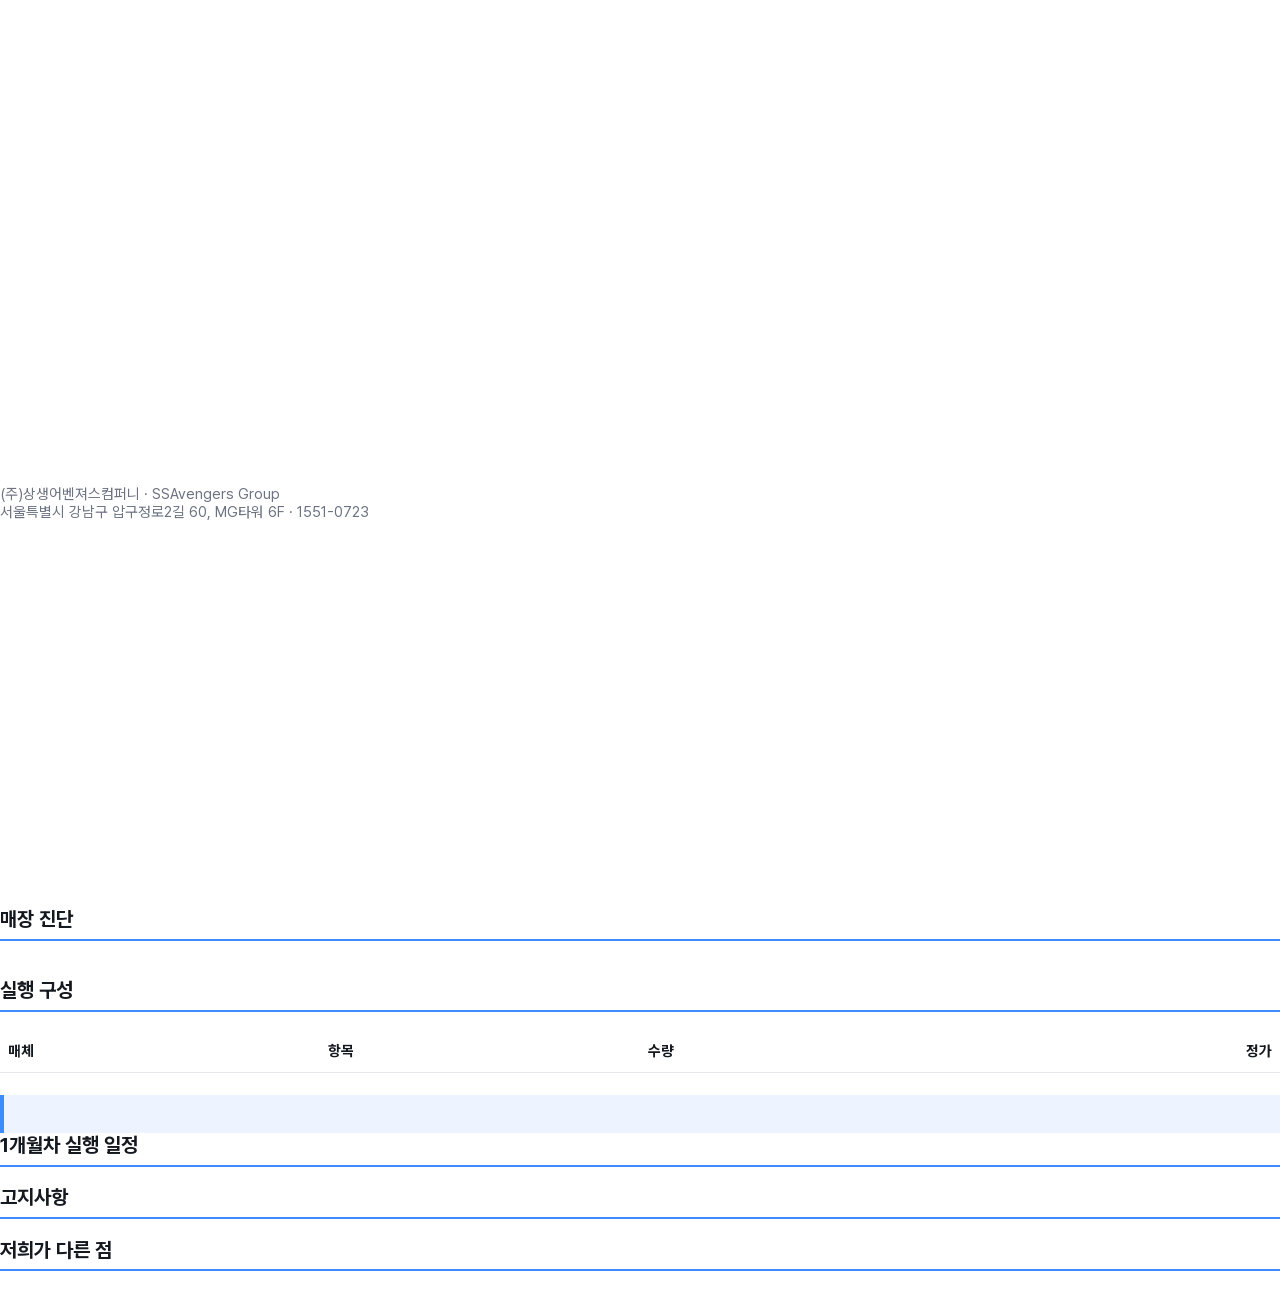
==== templates/proposal.html @ 09afa859 "인쇄 통로를 하나로: build_proposal.py 를 build_pdf.py 로 템플릿 경로가 모듈 안에 박혀 있어 견적서를 찍을 수 없었다. 인자로 받게 바꾸고 이름을 옮긴다" ====
<!doctype html>
<html lang="ko">
<head>
  <meta charset="utf-8">
  <title>제안서</title>
  <style>
    @font-face {
      font-family: "Pretendard";
      src: url("../app/fonts/PretendardVariable.woff2") format("woff2-variations");
      font-weight: 100 900; font-display: block;
    }
    @page { size: A4 portrait; margin: 16mm 14mm; }
    * { box-sizing: border-box; }
    body { font-family: "Pretendard", sans-serif; color: #14181f; font-size: 11pt; margin: 0; }
    section { page-break-after: always; }
    section:last-child { page-break-after: auto; }
    h1 { font-size: 26pt; margin: 0 0 6mm; }
    h2 { font-size: 15pt; border-bottom: 2px solid #3E8AFF; padding-bottom: 2mm; margin: 0 0 5mm; }
    .cover { height: 240mm; display: flex; flex-direction: column; justify-content: center; }
    .cover .month { color: #3E8AFF; font-size: 14pt; font-weight: 700; }
    .cover .company { margin-top: 20mm; color: #6b7280; }
    table { width: 100%; border-collapse: collapse; }
    th, td { border-bottom: 1px solid #e5e7eb; padding: 3mm 2mm; text-align: left; }
    td.num, th.num { text-align: right; font-variant-numeric: tabular-nums; }
    tr.total td { font-weight: 800; border-top: 2px solid #14181f; border-bottom: none; }
    .headline { margin-top: 6mm; padding: 5mm; background: #eef4ff;
                border-left: 4px solid #3E8AFF; font-size: 14pt; font-weight: 800; }
    /* 오픈업 카드 세 장이 더해지면서 한 줄에 다 담기지 않는다.
       줄바꿈을 막으면 카드가 눌려 숫자가 두 줄로 접힌다. */
    .metrics { display: flex; flex-wrap: wrap; gap: 6mm; margin: 5mm 0; }
    .metric { flex: 1 1 28%; padding: 4mm; background: #f8fafc; border-radius: 3mm; }
    .metric .label { color: #6b7280; font-size: 9pt; }
    .metric .value { font-size: 18pt; font-weight: 800; }
    /* 오픈업 값은 「남성 20대 26%」처럼 글자가 길다. 18pt 로는 카드 안에서
       잘린다. 보조 정보라 한 단계 작게 찍고 대신 한 줄에 담는다. */
    .metric .value.small { font-size: 12pt; white-space: nowrap; }
    .note { font-size: 8pt; color: #6b7280; margin: 1mm 0 0; }
    ul { margin: 0; padding-left: 5mm; }
    li { margin-bottom: 2mm; }
    .week { margin-bottom: 4mm; }
    .week h3 { margin: 0 0 1mm; font-size: 11pt; color: #3E8AFF; }
    .fine { color: #6b7280; font-size: 9pt; }
  </style>
</head>
<body>
  <section class="cover">
    <div class="month" id="c-month"></div>
    <h1 id="c-name"></h1>
    <div id="c-where"></div>
    <div class="company">
      (주)상생어벤져스컴퍼니 · SSAvengers Group<br>
      서울특별시 강남구 압구정로2길 60, MG타워 6F · 1551-0723
    </div>
  </section>

  <section>
    <h2>매장 진단</h2>
    <div id="d-basic"></div>
    <div class="metrics" id="d-metrics"></div>
    <p id="d-metrics-note" class="note"></p>
    <p id="d-memo"></p>
  </section>

  <section>
    <h2>실행 구성</h2>
    <table>
      <thead><tr><th>매체</th><th>항목</th><th>수량</th><th class="num">정가</th></tr></thead>
      <tbody id="t-body"></tbody>
    </table>
    <div class="headline" id="t-headline"></div>
  </section>

  <section>
    <h2>1개월차 실행 일정</h2>
    <div id="s-weeks"></div>
  </section>

  <section>
    <h2>고지사항</h2>
    <ul id="n-list"></ul>
  </section>

  <section>
    <h2>저희가 다른 점</h2>
    <ul id="x-list"></ul>
  </section>

  <script src="../app/util.js"></script>
  <script>
    // build_pdf.py 가 window.PAYLOAD 를 주입한 뒤 render() 를 부른다
    function render() {
      const P = window.PAYLOAD;
      const esc = window.Util.escapeHtml;
      const won = (n) => Number(n || 0).toLocaleString() + "원";

      document.getElementById("c-month").textContent = P.월 + " 마케팅 제안";
      document.getElementById("c-name").textContent = P.매장명;
      document.getElementById("c-where").textContent = [P.지역, P.업종].filter(Boolean).join(" · ");

      document.getElementById("d-basic").textContent =
        [P.업종, P.지역, P.평수 ? P.평수 + "평" : null].filter(Boolean).join(" · ");

      const M = P.지표, cards = [];
      if (M.블로그리뷰 !== null && M.블로그리뷰 !== undefined)
        cards.push({ label: "블로그 리뷰", value: M.블로그리뷰 + "건" });
      if (M.방문자리뷰 !== null && M.방문자리뷰 !== undefined)
        cards.push({ label: "방문자 리뷰", value: M.방문자리뷰 + "건" });
      for (const r of (M.순위 || []))
        cards.push({ label: "「" + r.키워드 + "」", value: r.순위 + "위" });
      if (M.상권순위) cards.push({ label: "동일 상권 내", value: M.상권순위 });

      // 오픈업 추정치. 확정 숫자로 읽히지 않게 구간으로 적고 각주에
      // 출처와 기준월을 함께 찍는다.
      const U = P.오픈업;
      if (U) {
        // 값을 짧게 끊어 카드마다 한 줄에 담는다. 「4,600만~5,600만원」은
        // 18pt 굵은 글씨로는 카드를 넘겨 「4,600만~5,600 / 만원」으로
        // 잘린다. 잘린 숫자가 제안서 첫 장에 찍히면 안 된다.
        const 만 = (n) => Math.round(n / 10000).toLocaleString();
        if (U.매출)
          cards.push({ label: "월 추정매출", small: true,
                       value: 만(U.매출.하한) + "~" + 만(U.매출.상한) + "만원" });
        if (U.성별최다)
          cards.push({ label: "주 고객", small: true,
                       value: U.성별최다.값 + " " + U.성별최다.비율 + "%" });
        if (U.연령최다)
          cards.push({ label: "최다 연령", small: true,
                       value: U.연령최다.값 + " " + U.연령최다.비율 + "%" });
        if (U.요일최다 || U.시간대최다)
          cards.push({ label: "붐비는 때", small: true,
                       value: [U.요일최다 ? U.요일최다.값 + " " + U.요일최다.비율 + "%" : null,
                               U.시간대최다 ? U.시간대최다.값 + " " + U.시간대최다.비율 + "%" : null]
                              .filter(Boolean).join(" · ") });
      }

      document.getElementById("d-metrics").innerHTML = cards.map((c) =>
        `<div class="metric"><div class="label">${esc(c.label)}</div>
         <div class="value${c.small ? " small" : ""}">${esc(c.value)}</div></div>`).join("");

      const 각주 = document.getElementById("d-metrics-note");
      if (U && 각주) {
        const [연, 월] = (U.기준월 || "-").split("-");
        각주.textContent = `매출·고객 구성은 오픈업 추정(${연}년 ${Number(월)}월)`;
      }

      document.getElementById("d-memo").textContent = P.진단 || "";

      document.getElementById("t-body").innerHTML =
        P.구성.map((c) =>
          `<tr><td>${esc(c.매체)}</td><td>${esc(c.상품명)}</td><td>${esc(c.수량표시)}</td>
           <td class="num">${won(c.정가)}</td></tr>`).join("") +
        `<tr class="total"><td colspan="3">정가 합계</td>
         <td class="num">${won(P.정가합)}</td></tr>` +
        `<tr class="total"><td colspan="3">월 계약가</td>
         <td class="num">${won(P.계약가)}</td></tr>`;

      document.getElementById("t-headline").textContent = P.혜택배율문구;

      document.getElementById("s-weeks").innerHTML = P.일정.map((w) =>
        `<div class="week"><h3>${esc(w.주차)}주차</h3>
         <ul>${(w.항목.length ? w.항목 : ["—"]).map((i) => `<li>${esc(i)}</li>`).join("")}</ul></div>`
      ).join("");

      document.getElementById("n-list").innerHTML =
        P.고지사항.map((n) => `<li>${esc(n)}</li>`).join("");
      document.getElementById("x-list").innerHTML =
        P.차별점.map((n) => `<li>${esc(n)}</li>`).join("");
    }
  </script>
</body>
</html>
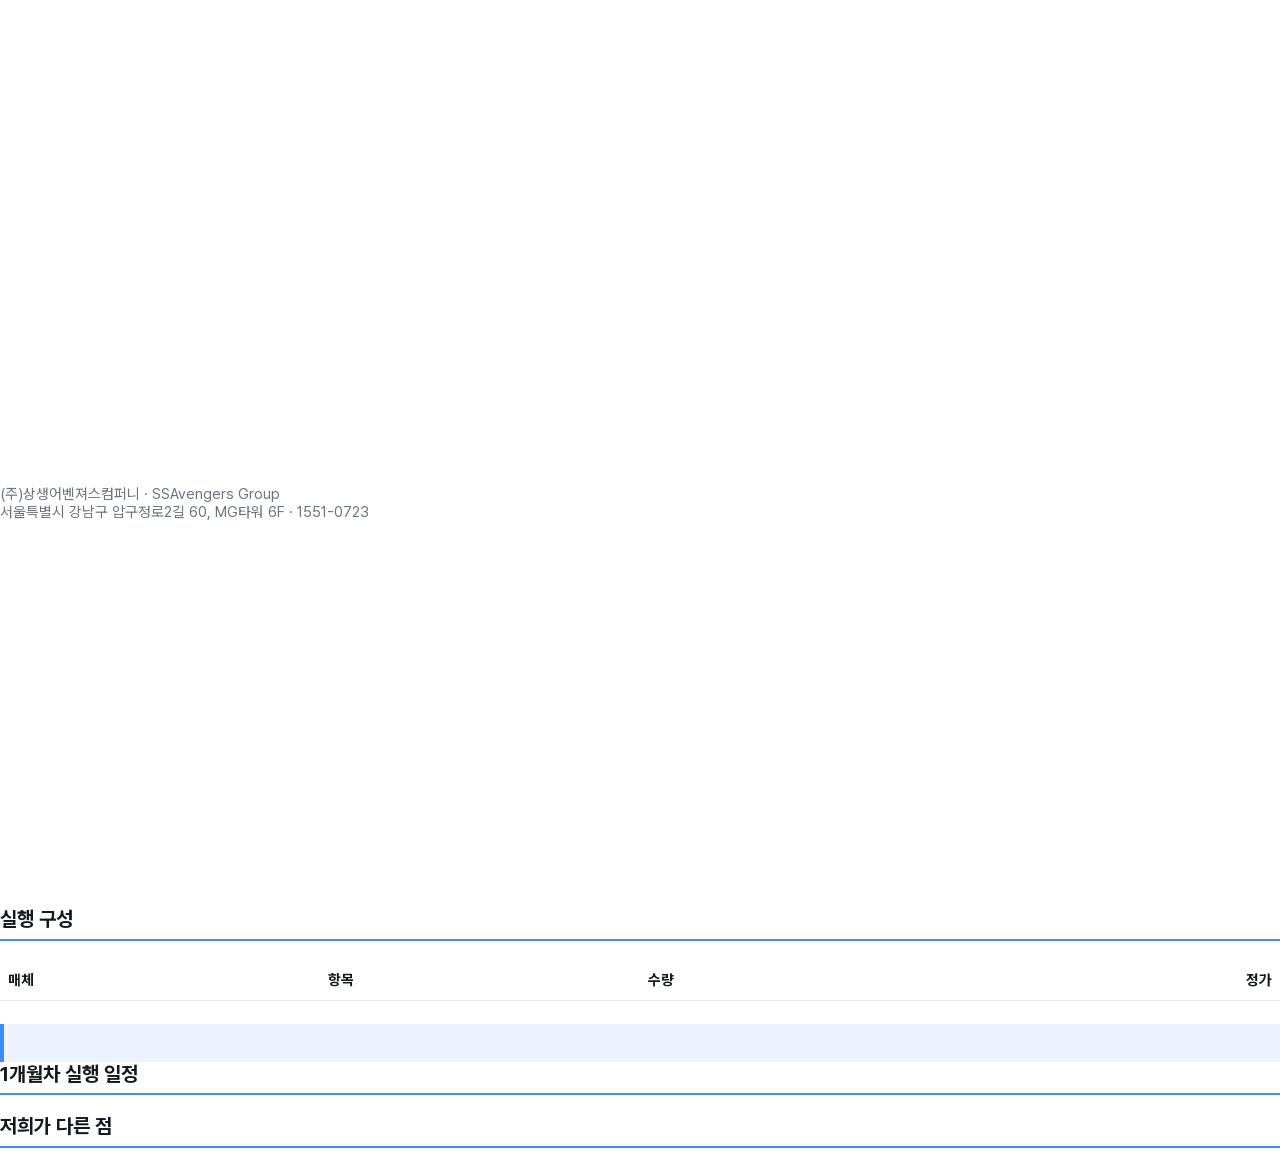
==== commit 6d6932f0: "서식: 진단 세 장, 고지사항 장 삭제 손님·검색·처방 세 장으로 다시 짰다. 처방 장은 오른 키워드에 미는 항목을, 내린 키워드에 받치는 항목을 붙여 「왜 이 견적인지」를 진단에" ====
--- a/templates/proposal.html
+++ b/templates/proposal.html
@@ -35,6 +35,12 @@
        잘린다. 보조 정보라 한 단계 작게 찍고 대신 한 줄에 담는다. */
     .metric .value.small { font-size: 12pt; white-space: nowrap; }
     .note { font-size: 8pt; color: #6b7280; margin: 1mm 0 0; }
+    h3 { font-size: 12pt; margin: 6mm 0 2mm; }
+    .move { display: flex; gap: 3mm; padding: 1mm 0; }
+    .move .arrow { width: 5mm; font-weight: 800; }
+    .move .kw { width: 55mm; }
+    .down { color: #dc2626; }
+    .up { color: #2563eb; }
     ul { margin: 0; padding-left: 5mm; }
     li { margin-bottom: 2mm; }
     .week { margin-bottom: 4mm; }
@@ -53,12 +59,56 @@
     </div>
   </section>
 
-  <section>
-    <h2>매장 진단</h2>
+  <section id="s-customer" hidden>
+    <h2>이 가게에 오는 손님</h2>
     <div id="d-basic"></div>
-    <div class="metrics" id="d-metrics"></div>
+    <div class="metrics" id="d-customer"></div>
+    <p id="d-trade"></p>
     <p id="d-metrics-note" class="note"></p>
-    <p id="d-memo"></p>
+  </section>
+
+  <section id="s-search" hidden>
+    <h2>검색에서의 자리</h2>
+    <div class="headline" id="d-headline"></div>
+    <div class="metrics" id="d-numbers"></div>
+
+    <div id="d-opportunity-wrap">
+      <h3>키워드 기회표</h3>
+      <table>
+        <thead><tr><th>키워드</th><th class="num">월 검색</th>
+                   <th class="num">지금</th></tr></thead>
+        <tbody id="d-opportunity"></tbody>
+      </table>
+    </div>
+
+    <div id="d-hidden-wrap">
+      <h3 id="d-hidden-title"></h3>
+      <p class="fine" id="d-hidden"></p>
+    </div>
+  </section>
+
+  <section id="s-prescription" hidden>
+    <h2 id="d-moves-title">순위 변동과 이번 달 처방</h2>
+
+    <div id="d-up-wrap">
+      <h3>▲ 순위가 오르는 중</h3>
+      <div id="d-up"></div>
+      <p id="d-up-line"></p>
+      <p class="fine" id="d-up-place"></p>
+    </div>
+
+    <div id="d-down-wrap">
+      <h3>▼ 순위가 내려간 키워드</h3>
+      <div id="d-down"></div>
+      <p id="d-down-line"></p>
+      <p class="fine" id="d-down-place"></p>
+    </div>
+
+    <div id="d-reviews-wrap">
+      <h3>리뷰 현황</h3>
+      <p id="d-review-counts"></p>
+      <ul id="d-review-list"></ul>
+    </div>
   </section>
 
   <section>
@@ -76,11 +126,6 @@
   </section>
 
   <section>
-    <h2>고지사항</h2>
-    <ul id="n-list"></ul>
-  </section>
-
-  <section>
     <h2>저희가 다른 점</h2>
     <ul id="x-list"></ul>
   </section>
@@ -96,54 +141,6 @@
       document.getElementById("c-month").textContent = P.월 + " 마케팅 제안";
       document.getElementById("c-name").textContent = P.매장명;
       document.getElementById("c-where").textContent = [P.지역, P.업종].filter(Boolean).join(" · ");
-
-      document.getElementById("d-basic").textContent =
-        [P.업종, P.지역, P.평수 ? P.평수 + "평" : null].filter(Boolean).join(" · ");
-
-      const M = P.지표, cards = [];
-      if (M.블로그리뷰 !== null && M.블로그리뷰 !== undefined)
-        cards.push({ label: "블로그 리뷰", value: M.블로그리뷰 + "건" });
-      if (M.방문자리뷰 !== null && M.방문자리뷰 !== undefined)
-        cards.push({ label: "방문자 리뷰", value: M.방문자리뷰 + "건" });
-      for (const r of (M.순위 || []))
-        cards.push({ label: "「" + r.키워드 + "」", value: r.순위 + "위" });
-      if (M.상권순위) cards.push({ label: "동일 상권 내", value: M.상권순위 });
-
-      // 오픈업 추정치. 확정 숫자로 읽히지 않게 구간으로 적고 각주에
-      // 출처와 기준월을 함께 찍는다.
-      const U = P.오픈업;
-      if (U) {
-        // 값을 짧게 끊어 카드마다 한 줄에 담는다. 「4,600만~5,600만원」은
-        // 18pt 굵은 글씨로는 카드를 넘겨 「4,600만~5,600 / 만원」으로
-        // 잘린다. 잘린 숫자가 제안서 첫 장에 찍히면 안 된다.
-        const 만 = (n) => Math.round(n / 10000).toLocaleString();
-        if (U.매출)
-          cards.push({ label: "월 추정매출", small: true,
-                       value: 만(U.매출.하한) + "~" + 만(U.매출.상한) + "만원" });
-        if (U.성별최다)
-          cards.push({ label: "주 고객", small: true,
-                       value: U.성별최다.값 + " " + U.성별최다.비율 + "%" });
-        if (U.연령최다)
-          cards.push({ label: "최다 연령", small: true,
-                       value: U.연령최다.값 + " " + U.연령최다.비율 + "%" });
-        if (U.요일최다 || U.시간대최다)
-          cards.push({ label: "붐비는 때", small: true,
-                       value: [U.요일최다 ? U.요일최다.값 + " " + U.요일최다.비율 + "%" : null,
-                               U.시간대최다 ? U.시간대최다.값 + " " + U.시간대최다.비율 + "%" : null]
-                              .filter(Boolean).join(" · ") });
-      }
-
-      document.getElementById("d-metrics").innerHTML = cards.map((c) =>
-        `<div class="metric"><div class="label">${esc(c.label)}</div>
-         <div class="value${c.small ? " small" : ""}">${esc(c.value)}</div></div>`).join("");
-
-      const 각주 = document.getElementById("d-metrics-note");
-      if (U && 각주) {
-        const [연, 월] = (U.기준월 || "-").split("-");
-        각주.textContent = `매출·고객 구성은 오픈업 추정(${연}년 ${Number(월)}월)`;
-      }
-
-      document.getElementById("d-memo").textContent = P.진단 || "";
 
       document.getElementById("t-body").innerHTML =
         P.구성.map((c) =>
@@ -161,8 +158,111 @@
          <ul>${(w.항목.length ? w.항목 : ["—"]).map((i) => `<li>${esc(i)}</li>`).join("")}</ul></div>`
       ).join("");
 
-      document.getElementById("n-list").innerHTML =
-        P.고지사항.map((n) => `<li>${esc(n)}</li>`).join("");
+      // 진단 세 장 — 값이 없는 장은 통째로 감춘다. 빈 표를 만들면
+      // 「자료를 못 구했다」가 「그런 게 없다」로 읽힌다.
+      const D = P.진단자료 || {};
+      const 보임 = (id, on) => { document.getElementById(id).hidden = !on; };
+      const 카드 = (list) => list.map((c) =>
+        `<div class="metric"><div class="label">${esc(c.label ?? c.이름)}</div>
+         <div class="value${c.small ? " small" : ""}">${esc(c.value ?? c.값)}</div>
+         </div>`).join("");
+
+      // ── 1장 손님
+      const U = D.손님;
+      보임("s-customer", Boolean(U));
+      if (U) {
+        document.getElementById("d-basic").textContent =
+          [P.업종, P.지역, P.평수 ? P.평수 + "평" : null].filter(Boolean).join(" · ");
+        const 만 = (n) => Math.round(n / 10000).toLocaleString();
+        const cards = [];
+        if (U.매출) cards.push({ label: "월 추정매출", small: true,
+          value: 만(U.매출.하한) + "~" + 만(U.매출.상한) + "만원" });
+        if (U.성별최다) cards.push({ label: "주 고객", small: true,
+          value: U.성별최다.값 + " " + U.성별최다.비율 + "%" });
+        if (U.연령최다) cards.push({ label: "최다 연령", small: true,
+          value: U.연령최다.값 + " " + U.연령최다.비율 + "%" });
+        if (U.요일최다 || U.시간대최다) cards.push({ label: "붐비는 때", small: true,
+          value: [U.요일최다 ? U.요일최다.값 + " " + U.요일최다.비율 + "%" : null,
+                  U.시간대최다 ? U.시간대최다.값 + " " + U.시간대최다.비율 + "%" : null]
+                 .filter(Boolean).join(" · ") });
+        document.getElementById("d-customer").innerHTML = 카드(cards);
+
+        const 상권 = document.getElementById("d-trade");
+        const 비율 = (U.평일비율 === null || U.평일비율 === undefined) ? null
+          : `평일 ${U.평일비율}% · 주말 ${100 - U.평일비율}%`;
+        상권.textContent = [비율, U.상권].filter(Boolean).join(" — ");
+        상권.hidden = !상권.textContent;
+
+        const [연, 월] = (U.기준월 || "-").split("-");
+        document.getElementById("d-metrics-note").textContent =
+          `매출·고객 구성은 오픈업 추정(${연}년 ${Number(월)}월)`;
+      }
+
+      // ── 2장 검색
+      const S = D.검색 || {};
+      보임("s-search", Boolean(S.헤드라인 || (S.수치 || []).length ||
+                                S.기회표 || S.히든키워드));
+      document.getElementById("d-headline").textContent = S.헤드라인 || "";
+      보임("d-headline", Boolean(S.헤드라인));
+      document.getElementById("d-numbers").innerHTML = 카드(S.수치 || []);
+
+      보임("d-opportunity-wrap", Boolean(S.기회표));
+      if (S.기회표) {
+        document.getElementById("d-opportunity").innerHTML = S.기회표.map((r) =>
+          `<tr><td>${esc(r.키워드)}</td>
+           <td class="num">${Number(r.조회수).toLocaleString()}건</td>
+           <td class="num">${esc(r.순위표시)}</td></tr>`).join("");
+      }
+
+      보임("d-hidden-wrap", Boolean(S.히든키워드));
+      if (S.히든키워드) {
+        document.getElementById("d-hidden-title").textContent =
+          `아직 안 잡은 키워드 ${S.히든키워드.개수}개`;
+        document.getElementById("d-hidden").textContent =
+          S.히든키워드.목록.join(" · ");
+      }
+
+      // ── 3장 처방
+      const R = D.처방;
+      보임("s-prescription", Boolean(R || D.리뷰));
+      const 줄 = (r, cls, mark) =>
+        `<div class="move ${cls}"><span class="arrow">${mark}</span>` +
+        `<span class="kw">${esc(r.키워드)}</span>` +
+        `<span>${esc(r.전)} → ${esc(r.후)}</span></div>`;
+      // 날짜를 못 읽은 날 「(null → null)」 이 사장님께 나갔다.
+      const 기간 = (R && R.비교일 && R.기준일) ? ` (${R.비교일} → ${R.기준일})` : "";
+      document.getElementById("d-moves-title").textContent =
+        `순위 변동과 이번 달 처방${기간}`;
+
+      const 한쪽 = (있나, wrapId, listId, lineId, placeId, rows, line, place, cls, mark) => {
+        보임(wrapId, 있나);
+        if (!있나) return;
+        document.getElementById(listId).innerHTML =
+          rows.map((r) => 줄(r, cls, mark)).join("");
+        document.getElementById(lineId).textContent = line || "";
+        // 빈 약속을 만들지 않는다 — 배치가 없으면 줄이 통째로 사라진다.
+        const p = document.getElementById(placeId);
+        p.textContent = place.length ? `이번 달 배치 — ${place.join(" · ")}` : "";
+        p.hidden = !place.length;
+      };
+      한쪽(Boolean(R && R.오름.length), "d-up-wrap", "d-up", "d-up-line",
+           "d-up-place", R ? R.오름 : [], R && R.오름문장,
+           R ? R.오름배치 : [], "up", "▲");
+      한쪽(Boolean(R && R.내림.length), "d-down-wrap", "d-down", "d-down-line",
+           "d-down-place", R ? R.내림 : [], R && R.내림문장,
+           R ? R.내림배치 : [], "down", "▼");
+
+      보임("d-reviews-wrap", Boolean(D.리뷰));
+      if (D.리뷰) {
+        document.getElementById("d-review-counts").textContent =
+          `방문자 리뷰 ${Number(D.리뷰.방문자수 || 0).toLocaleString()}건 · ` +
+          `블로그 리뷰 ${Number(D.리뷰.블로그수 || 0).toLocaleString()}건`;
+        document.getElementById("d-review-list").innerHTML =
+          D.리뷰.많이읽힌.map((r) =>
+            `<li>${esc(r.제목)} — ${Number(r.조회수).toLocaleString()}회 읽힘</li>`
+          ).join("");
+      }
+
       document.getElementById("x-list").innerHTML =
         P.차별점.map((n) => `<li>${esc(n)}</li>`).join("");
     }
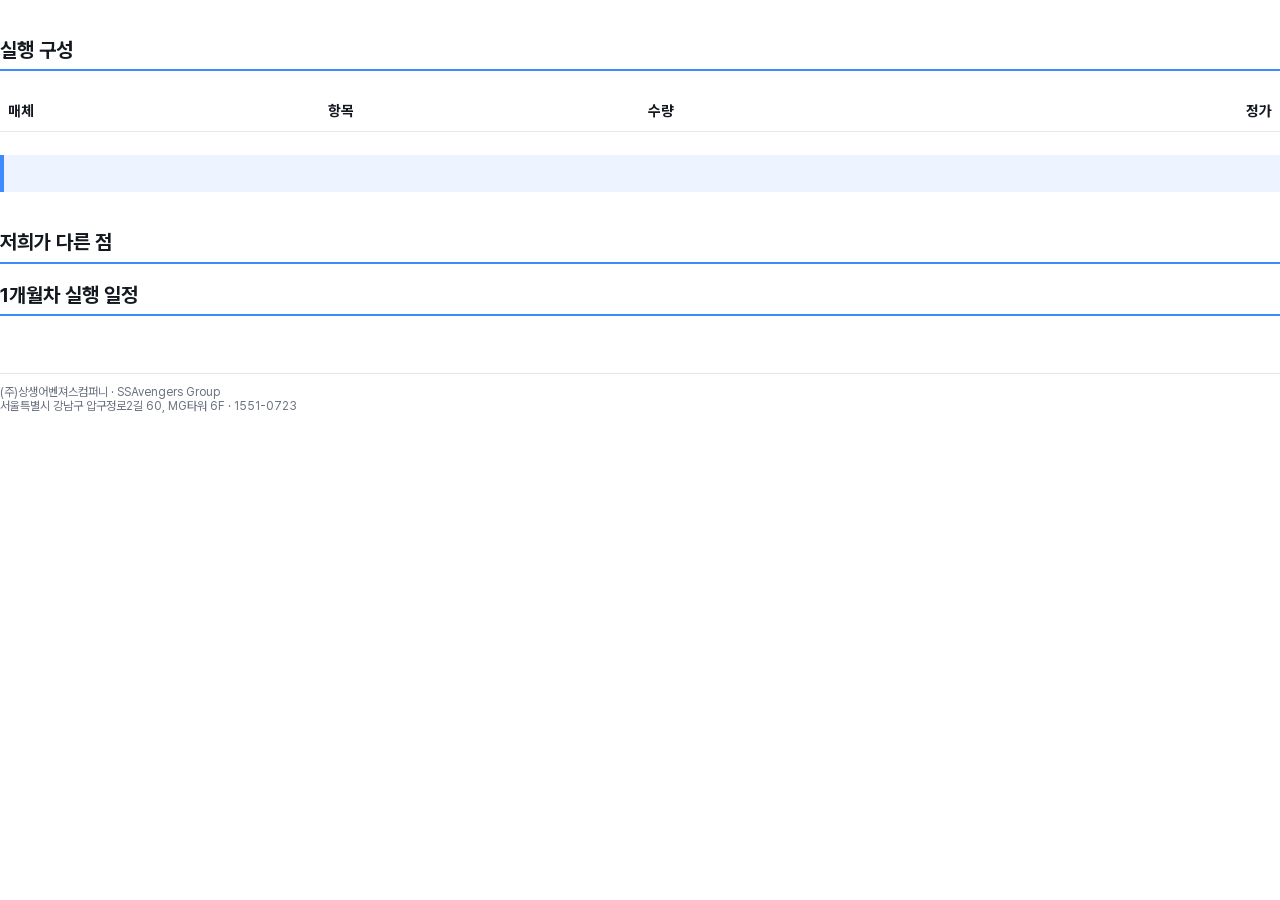
==== commit 3486b017: "고침: 제안서를 일곱 쪽에서 네 쪽으로 줄인다 일곱 쪽은 너무 복잡하다고 하셔서 네 쪽으로 앉힌다. 버리는 내용은 없다.  쪽 경계를 섹션이 아니라 「묶음」이 정하게 바꿨다. 예전" ====
--- a/templates/proposal.html
+++ b/templates/proposal.html
@@ -12,13 +12,28 @@
     @page { size: A4 portrait; margin: 16mm 14mm; }
     * { box-sizing: border-box; }
     body { font-family: "Pretendard", sans-serif; color: #14181f; font-size: 11pt; margin: 0; }
-    section { page-break-after: always; }
-    section:last-child { page-break-after: auto; }
-    h1 { font-size: 26pt; margin: 0 0 6mm; }
+    /* 쪽 경계는 섹션이 아니라 「묶음」이 정한다.
+       예전엔 `section { page-break-after: always }` 라 섹션 하나가 곧 한 쪽이었고,
+       그래서 일곱 쪽이 나왔다. 이제 끊을 자리에만 `.쪽` 을 씌운다.
+       섹션 자체는 절대 끊지 않는다 — 안 그러면 묶어 놔도 도로 갈라진다. */
+    section { page-break-after: auto; }
+    /* 한 쪽에 장이 둘 쌓이면 아래 장 제목이 위 장 끝줄에 달라붙는다.
+       장마다 쪽이 달랐을 때는 없던 문제다. 문단 사이 간격(11pt)과
+       구별되도록 넉넉히 띄운다. */
+    section + section { margin-top: 10mm; }
+    .쪽 { page-break-after: always; }
+    .쪽:last-child { page-break-after: auto; }
     h2 { font-size: 15pt; border-bottom: 2px solid #3E8AFF; padding-bottom: 2mm; margin: 0 0 5mm; }
-    .cover { height: 240mm; display: flex; flex-direction: column; justify-content: center; }
-    .cover .month { color: #3E8AFF; font-size: 14pt; font-weight: 700; }
-    .cover .company { margin-top: 20mm; color: #6b7280; }
+    /* 표지를 없앤 자리. 첫 쪽 맨 위에 월과 상호만 얹는다.
+       아래 여백이 곧 첫 장과의 간격이다 — 머리글 다음에 오는 것은 묶음
+       <div> 라서 위의 `section + section` 이 여기까지 닿지 않는다. */
+    .doc-head { margin-bottom: 10mm; }
+    .doc-head .month { color: #3E8AFF; font-size: 11pt; font-weight: 700; }
+    .doc-head h1 { font-size: 20pt; margin: 1mm 0 0; }
+    .doc-head .where { color: #6b7280; font-size: 10pt; }
+    /* 표지에 있던 발행처. 마지막 쪽 바닥으로 내렸다. */
+    .issuer { margin-top: 10mm; padding-top: 3mm; border-top: 1px solid #e5e7eb;
+              color: #6b7280; font-size: 9pt; }
     table { width: 100%; border-collapse: collapse; }
     th, td { border-bottom: 1px solid #e5e7eb; padding: 3mm 2mm; text-align: left; }
     td.num, th.num { text-align: right; font-variant-numeric: tabular-nums; }
@@ -43,22 +58,24 @@
     .up { color: #2563eb; }
     ul { margin: 0; padding-left: 5mm; }
     li { margin-bottom: 2mm; }
-    .week { margin-bottom: 4mm; }
+    /* 상품이 다섯 종을 넘으면 주차 목록이 한 장을 넘긴다(잠실점 실물).
+       글씨를 줄이는 대신 두 단으로 앉힌다 — 버리는 줄이 없다.
+       주차 한 덩이가 단 경계에서 쪼개지면 읽기 나쁘므로 통째로 넘긴다. */
+    #s-weeks { column-count: 2; column-gap: 8mm; }
+    .week { margin-bottom: 4mm; break-inside: avoid; }
     .week h3 { margin: 0 0 1mm; font-size: 11pt; color: #3E8AFF; }
     .fine { color: #6b7280; font-size: 9pt; }
   </style>
 </head>
 <body>
-  <section class="cover">
+  <header class="doc-head">
     <div class="month" id="c-month"></div>
     <h1 id="c-name"></h1>
-    <div id="c-where"></div>
-    <div class="company">
-      (주)상생어벤져스컴퍼니 · SSAvengers Group<br>
-      서울특별시 강남구 압구정로2길 60, MG타워 6F · 1551-0723
-    </div>
-  </section>
-
+    <div class="where" id="c-where"></div>
+  </header>
+
+  <!-- 1쪽 — 손님과 처방. 안쪽이 다 숨으면 묶음도 숨긴다(머리글만 있는 쪽 방지). -->
+  <div class="쪽" id="p-diagnosis">
   <section id="s-customer" hidden>
     <h2>이 가게에 오는 손님</h2>
     <div id="d-basic"></div>
@@ -67,6 +84,34 @@
     <p id="d-metrics-note" class="note"></p>
   </section>
 
+  <section id="s-prescription" hidden>
+    <h2 id="d-moves-title">순위 변동과 이번 달 처방</h2>
+
+    <div id="d-up-wrap">
+      <h3>▲ 순위가 오르는 중</h3>
+      <div id="d-up"></div>
+      <p id="d-up-line"></p>
+      <p class="fine" id="d-up-place"></p>
+    </div>
+
+    <div id="d-down-wrap">
+      <h3>▼ 순위가 내려간 키워드</h3>
+      <div id="d-down"></div>
+      <p id="d-down-line"></p>
+      <p class="fine" id="d-down-place"></p>
+    </div>
+
+    <div id="d-reviews-wrap">
+      <h3>리뷰 현황</h3>
+      <p id="d-review-counts"></p>
+      <ul id="d-review-list"></ul>
+    </div>
+  </section>
+  </div>
+
+  <!-- 2쪽 — 검색. 기회표 8줄과 미확보 키워드 목록이 통째로 들어간다.
+       손님·처방과 같은 쪽에 두면 A4 한 장을 넘긴다(방이점 실물로 확인). -->
+  <div class="쪽" id="p-search">
   <section id="s-search" hidden>
     <h2>검색에서의 자리</h2>
     <div class="headline" id="d-headline"></div>
@@ -86,31 +131,10 @@
       <p class="fine" id="d-hidden"></p>
     </div>
   </section>
-
-  <section id="s-prescription" hidden>
-    <h2 id="d-moves-title">순위 변동과 이번 달 처방</h2>
-
-    <div id="d-up-wrap">
-      <h3>▲ 순위가 오르는 중</h3>
-      <div id="d-up"></div>
-      <p id="d-up-line"></p>
-      <p class="fine" id="d-up-place"></p>
-    </div>
-
-    <div id="d-down-wrap">
-      <h3>▼ 순위가 내려간 키워드</h3>
-      <div id="d-down"></div>
-      <p id="d-down-line"></p>
-      <p class="fine" id="d-down-place"></p>
-    </div>
-
-    <div id="d-reviews-wrap">
-      <h3>리뷰 현황</h3>
-      <p id="d-review-counts"></p>
-      <ul id="d-review-list"></ul>
-    </div>
-  </section>
-
+  </div>
+
+  <!-- 3쪽 — 가격과 약속. 둘 다 늘 나오므로 조건 없이 묶는다. -->
+  <div class="쪽">
   <section>
     <h2>실행 구성</h2>
     <table>
@@ -121,13 +145,19 @@
   </section>
 
   <section>
+    <h2>저희가 다른 점</h2>
+    <ul id="x-list"></ul>
+  </section>
+  </div>
+
+  <!-- 4쪽 — 일정. 맨 뒤라 끊지 않는다. -->
+  <section>
     <h2>1개월차 실행 일정</h2>
     <div id="s-weeks"></div>
-  </section>
-
-  <section>
-    <h2>저희가 다른 점</h2>
-    <ul id="x-list"></ul>
+    <div class="issuer">
+      (주)상생어벤져스컴퍼니 · SSAvengers Group<br>
+      서울특별시 강남구 압구정로2길 60, MG타워 6F · 1551-0723
+    </div>
   </section>
 
   <script src="../app/util.js"></script>
@@ -202,6 +232,7 @@
       const S = D.검색 || {};
       보임("s-search", Boolean(S.헤드라인 || (S.수치 || []).length ||
                                 S.기회표 || S.히든키워드));
+
       document.getElementById("d-headline").textContent = S.헤드라인 || "";
       보임("d-headline", Boolean(S.헤드라인));
       document.getElementById("d-numbers").innerHTML = 카드(S.수치 || []);
@@ -265,6 +296,19 @@
 
       document.getElementById("x-list").innerHTML =
         P.차별점.map((n) => `<li>${esc(n)}</li>`).join("");
+
+      // ── 쪽 묶음. **세 장의 표시가 다 정해진 뒤에** 본다.
+      //
+      // 묶음의 표시는 안쪽 장을 따라간다. 안쪽이 다 숨었는데 묶음만 남으면
+      // 쪽 끊김은 그대로 일어나서 **머리글 두 줄만 있는 쪽**이 튀어나온다.
+      // 빈 쪽이 아니라 「글자가 있나」로는 안 잡힌다 — 넣어 보고 확인했다.
+      //
+      // 여기가 render 의 맨 끝인 것이 중요하다. 위에 두면 `s-prescription`
+      // 이 아직 서식에 적힌 `hidden` 그대로라, 오픈업 없이 애드로그만 있는
+      // 매장에서 처방 장이 통째로 숨은 묶음에 갇힌다.
+      const 숨김 = (id) => document.getElementById(id).hidden;
+      보임("p-diagnosis", !숨김("s-customer") || !숨김("s-prescription"));
+      보임("p-search", !숨김("s-search"));
     }
   </script>
 </body>
